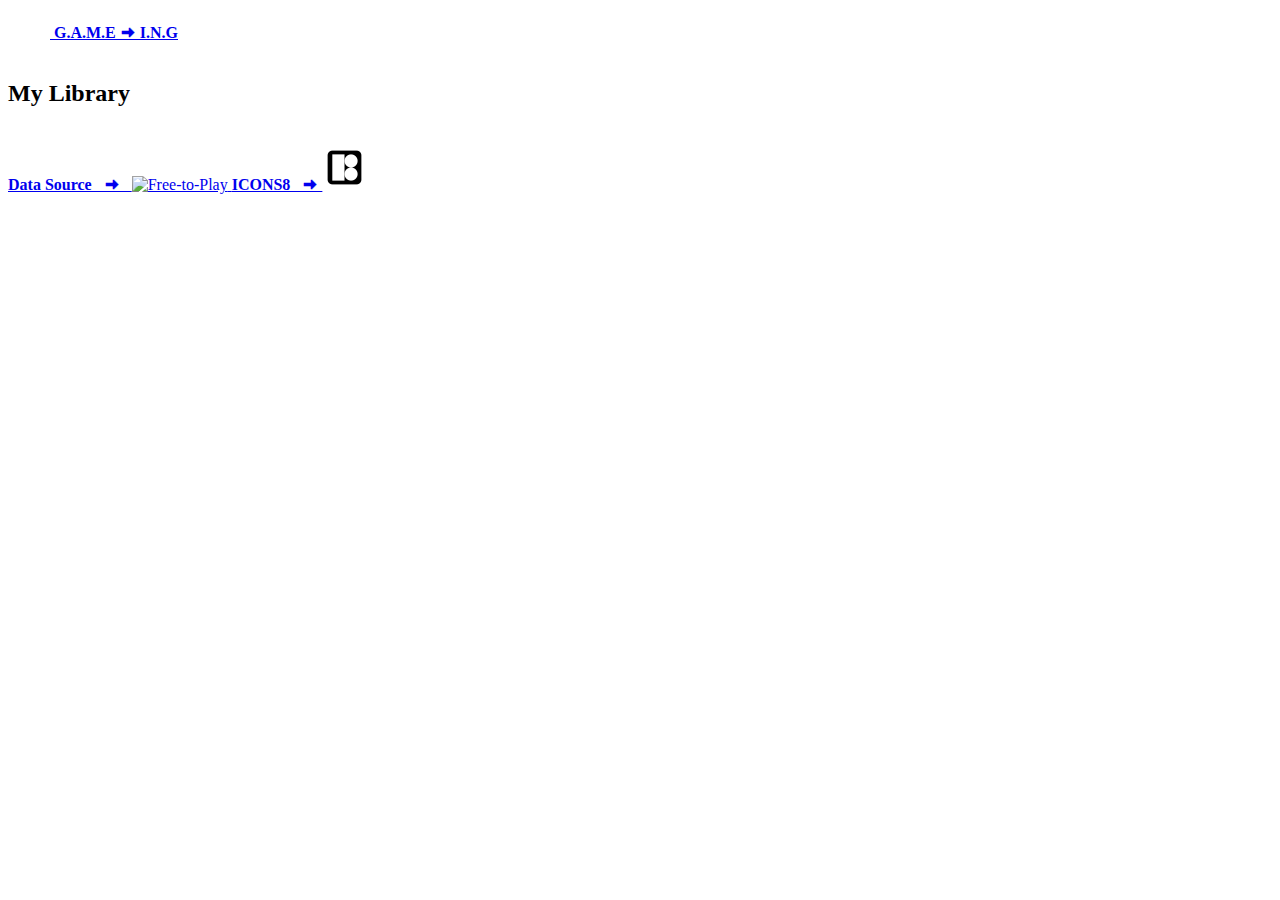
==== library.html @ 49d0f7e2 "Identação do index e criação da pagina de favoritos" ====
<!DOCTYPE html>
<html>

<head>
    <title>G.A.M.E-I.N.G</title>
    <meta charset="utf-8">
    <meta name="viewport" content="width=device-width, initial-scale=1.0">
    <link rel="preconnect" href="https://fonts.googleapis.com">
    <link rel="preconnect" href="https://fonts.gstatic.com" crossorigin>
    <link href="https://fonts.googleapis.com/css2?family=Poppins:wght@400;700&display=swap" rel="stylesheet">
</head>

<body>
    <section class="layout">
        <header class="header">
            <a class="logo" href="index.html">
                <img src="./assets/header/joystick.svg" alt="Joystick">
                <strong>G.A.M.E 🠚 I.N.G</strong>
            </a>
        </header>

        <main class="content">
            <br />
            <div class="container">
                <h2>My Library</h2>
                <div id="user-library-games" class="user-library-games"></div>
            </div>
            <br />
        </main>

        <footer class="footer">
            <a href="https://rapidapi.com/digiwalls/api/free-to-play-games-database" target="_blank">
                <strong>
                    Data Source &nbsp; 🠚 &nbsp;
                </strong>
                <img src="https://rapidapi.com/cdn/images?url=https://rapidapi-prod-apis.s3.amazonaws.com/201de51d-25fd-432e-a31b-2bf415ba2839.jpg"
                    width="45" height="45" alt="Free-to-Play">
            </a>
            <a href="https://icons8.com.br/" target="_blank">
                <strong>
                    ICONS8 &nbsp; 🠚
                </strong>
                <img src="./assets/footer/icons8.png" alt="ICONS8">
            </a>
        </footer>
    </section>
    <script src="./js/libraby.js"></script>
</body>

</html>
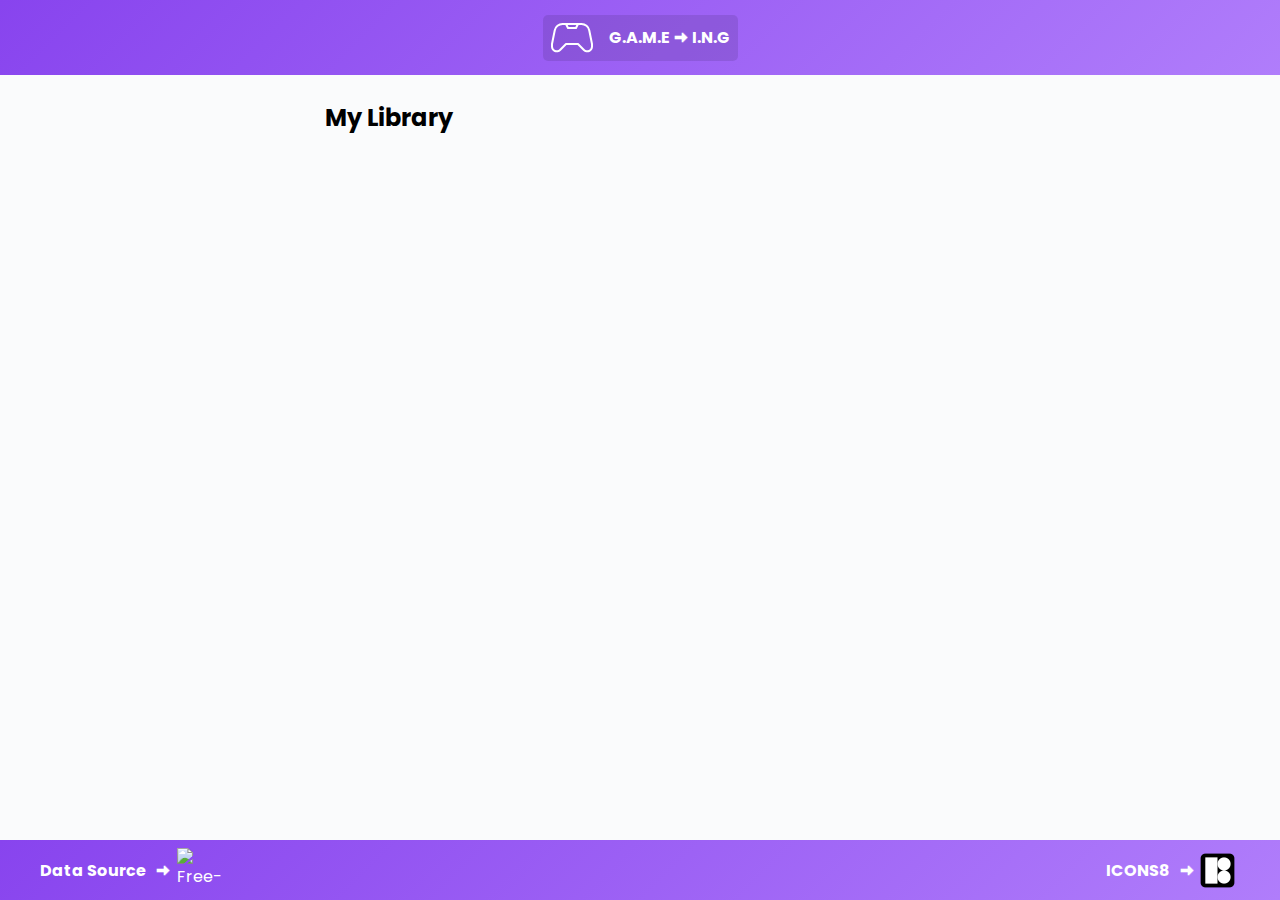
==== commit 4a54b05c: "Estilização da pagina de favoritos" ====
--- a/library.html
+++ b/library.html
@@ -8,6 +8,7 @@
     <link rel="preconnect" href="https://fonts.googleapis.com">
     <link rel="preconnect" href="https://fonts.gstatic.com" crossorigin>
     <link href="https://fonts.googleapis.com/css2?family=Poppins:wght@400;700&display=swap" rel="stylesheet">
+    <link rel="stylesheet" href="css/library.css">
 </head>
 
 <body>
--- a/css/library.css
+++ b/css/library.css
@@ -0,0 +1,214 @@
+:root {
+    --default-game-img-width: 262px;
+    --default-game-img-heigth: 148px;
+    --default-gradient: linear-gradient(135deg, #8844ee, #B07DFB);
+}
+
+* {
+    margin: 0px;
+    padding: 0px;
+    box-sizing: border-box;
+}
+
+body {
+    font-family: 'Poppins', sans-serif;
+}
+
+section {
+    height: 100vh;
+    background: #fafbfc;
+}
+
+img {
+    display: block;
+}
+
+li {
+    list-style: none;
+}
+
+a {
+    text-decoration: none;
+}
+
+/* GLOBAL LAYOUT */
+.layout {
+    display: grid;
+    grid-template-areas:
+        "header"
+        "content"
+        "footer"
+    ;
+    grid-template-columns: 1fr;
+    grid-template-rows: minmax(60px, 75px) auto minmax(40px, 60px);
+}
+
+/* HEADER */
+.header {
+    grid-area: header;
+    display: flex;
+    align-items: center;
+    justify-content: space-between;
+    padding: 0 20px;
+    color: #FFFFFF;
+    background: var(--default-gradient);
+
+}
+
+.header .logo {
+    margin: auto;
+    display: flex;
+    cursor: pointer;
+    align-items: center;
+    background: rgba(0, 0, 0, 0.1);
+    border-radius: 5px;
+    transition: 0.1s;
+    line-height: 0px;
+    padding: 8px;
+    color: #FFF;
+    gap: 1em;
+}
+
+.header .logo:hover {
+    background: rgba(0, 0, 0, 0.5);
+}
+
+.content {
+    grid-area: content;
+    -ms-overflow-style: none;
+    scrollbar-width: none;
+    overflow-y: scroll;
+}
+
+.content .container {
+    max-width: 650px;
+    margin: 0 auto;
+    padding: 0px 10px;
+    gap: 10px;
+}
+
+.container .user-library-games {
+    display: flex;
+    flex-direction: column;
+    gap: 1em;
+}
+
+.game-library-item {
+    display: flex;
+    justify-content: space-between;
+    align-items: center;
+    transition: all 0.2s ease-in-out;
+    background: var(--default-gradient);
+    border-radius: 0.25rem;
+    padding: 1rem;
+}
+
+.game-library-item:hover {
+    transform: scale(1.05);
+}
+
+.game-library-item figure {
+    display: flex;
+    align-items: center;
+    width: 320px;
+}
+
+.game-library-item figure img {
+    width: 157px;
+    height: 89px;
+}
+
+.game-library-item figure figcaption {
+    font-weight: bold;
+    color: #FFFFFF;
+    padding: 10px 8px;
+}
+
+.game-library-item .container-holder {
+    flex: 1;
+    display: flex;
+    justify-content: space-evenly;
+    align-items: center;
+}
+
+.container-holder .extra-info {
+    display: flex;
+    gap: 1rem;
+}
+
+.extra-info .game-genre {
+    font-weight: bold;
+    padding: 4px 6px;
+    border-radius: 4px;
+    font-size: 0.9rem;
+    background: rgba(212, 183, 255, 0.5);
+    color: #8844ee;
+}
+
+.game-library-item .btn-remove-game-library {
+    cursor: pointer;
+    border: none;
+    border-radius: 5px;
+    transition: 0.1s;
+    line-height: 0px;
+    padding: 8px;
+    color: #FFF;
+    background: rgba(0, 0, 0, 0.1);
+}
+
+.btn-remove-game-library:hover {
+    background: rgba(0, 0, 0, 0.5);
+}
+
+/* FOOTER */
+.footer {
+    grid-area: footer;
+    display: flex;
+    justify-content: space-between;
+    background: var(--default-gradient);
+    padding: 0px 40px;
+}
+
+.footer a {
+    display: flex;
+    align-items: center;
+    color: #FFFFFF;
+}
+
+@media (max-width: 650px) {
+    .container h2 {
+        text-align: center;
+    }
+
+    .game-library-item {
+        display: flex;
+        flex-direction: column;
+        margin: 0 auto;
+        width: 400px;
+        transition: all 0.2s ease-in-out;
+        background: var(--default-gradient);
+        border-radius: 0.25rem;
+        padding: 1rem;
+    }
+
+    .game-library-item .container-holder {
+        justify-content: space-between;
+        width: 365px;
+    }
+
+    .game-library-item figure {
+        display: flex;
+        flex-direction: column;
+        align-items: center;
+    }
+
+    .game-library-item figure img {
+        transition: all 0.125s ease-in-out;
+        width: 365px;
+        height: 206px;
+    }
+
+    .game-library-item figure figcaption {
+        text-align: center;
+    }
+}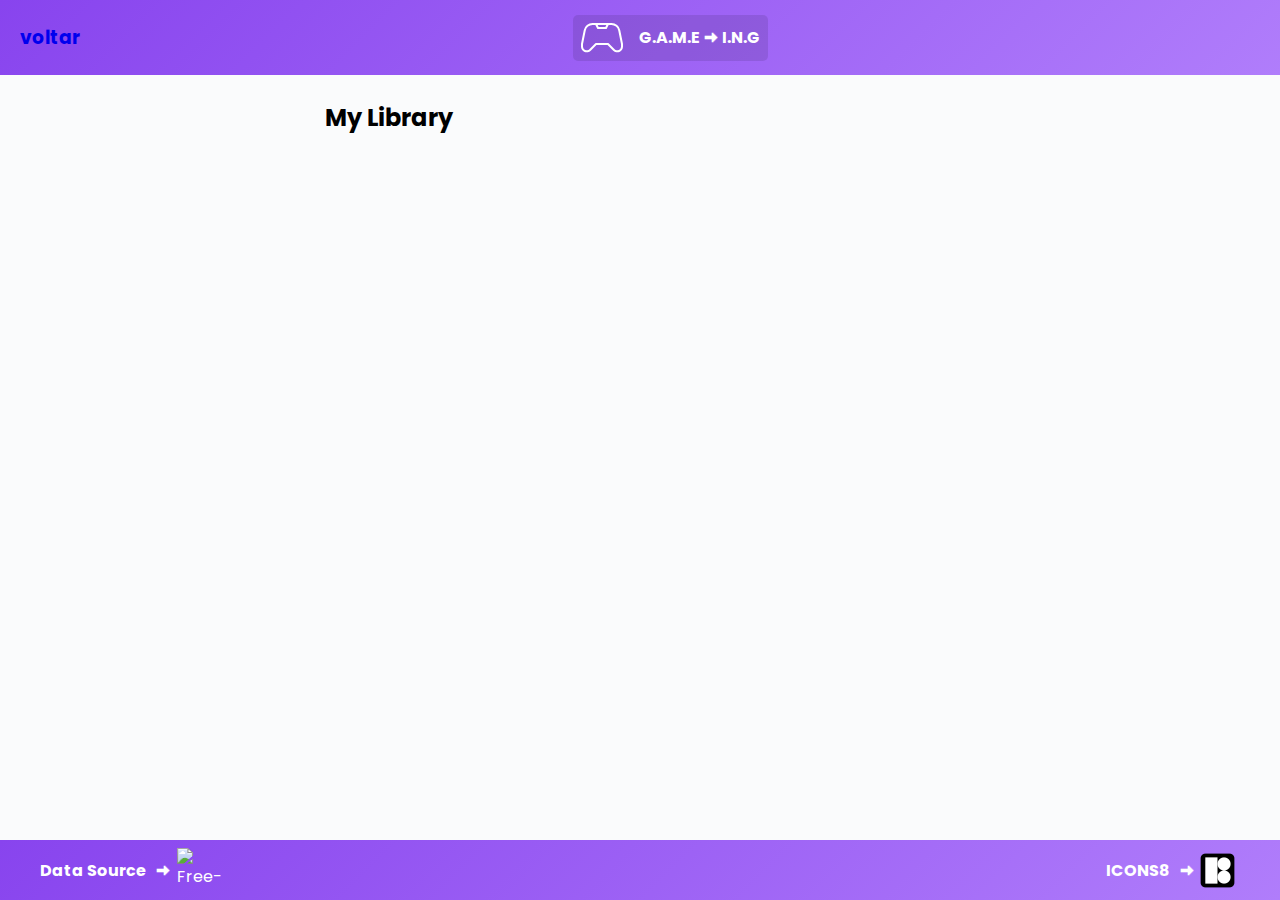
==== commit c58f0e57: "ajustes" ====
--- a/library.html
+++ b/library.html
@@ -14,6 +14,9 @@
 <body>
     <section class="layout">
         <header class="header">
+            <a class="btnVoltar" href="index.html">
+                <h3 title="Voltar a pagina inicial">voltar</h3>
+            </a>
             <a class="logo" href="index.html">
                 <img src="./assets/header/joystick.svg" alt="Joystick">
                 <strong>G.A.M.E 🠚 I.N.G</strong>
@@ -45,7 +48,7 @@
             </a>
         </footer>
     </section>
-    <script src="./js/libraby.js"></script>
+    <script src="./JS/library.js"></script>
 </body>
 
 </html>